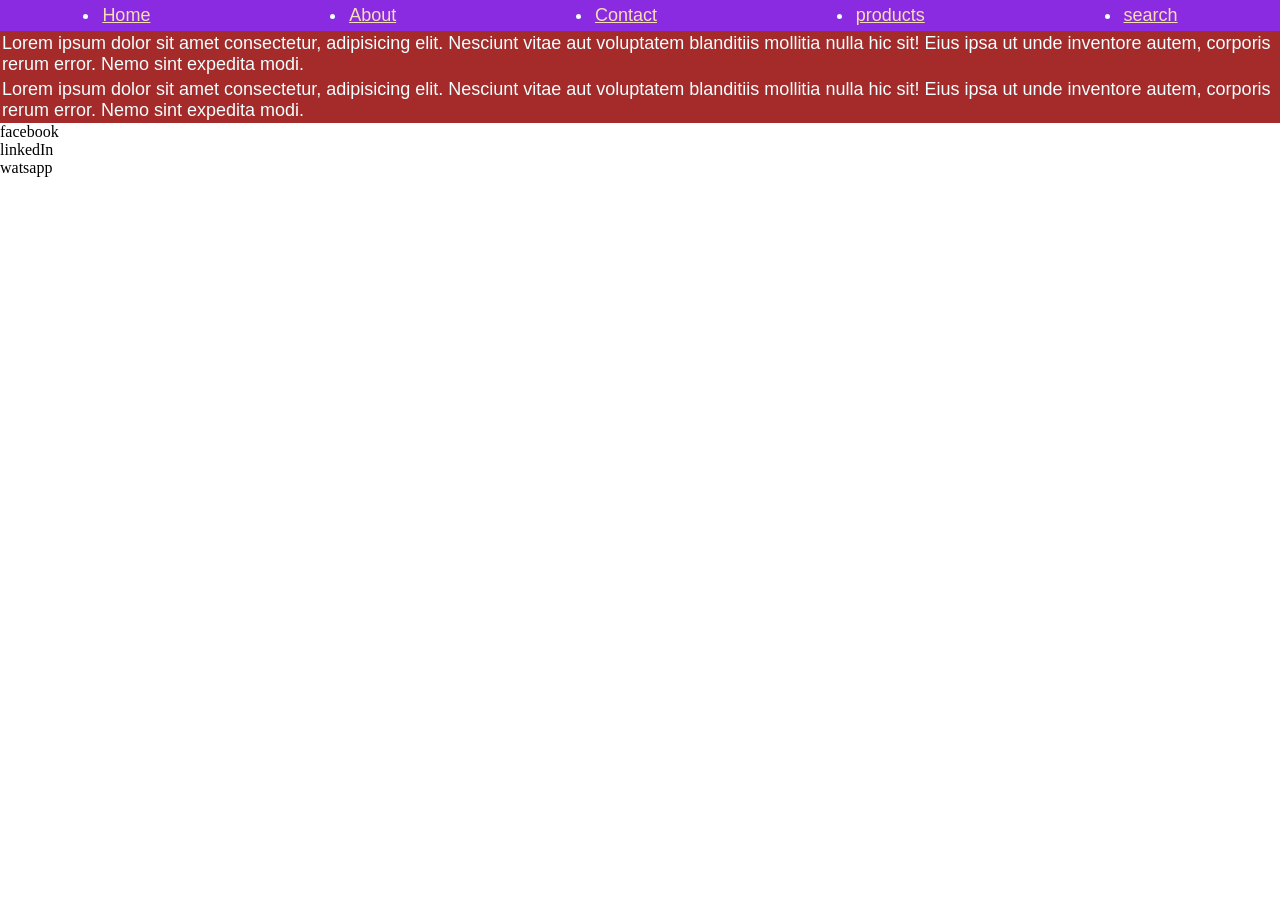
==== index.html @ 438b3487 "revert:handel github pages" ====
<!DOCTYPE html>
<html lang="en">
<head>
    <meta charset="UTF-8">
    <meta name="viewport" content="width=device-width, initial-scale=1.0">
    <title>Document</title>
    <link rel="stylesheet" href="style.css">
</head>
<body>
    



    <!-- navbar -->
<nav>
    <ul>
        <li><a href="">Home</a></li>
        <li><a href="">About</a></li>
        <li><a href="">Contact</a></li>
        <li><a href="">products</a></li>
        <li><a href="">search</a></li>

    </ul>
</nav>

    <!-- slider -->
<section>
    <p>
        Lorem ipsum dolor sit amet consectetur, adipisicing elit. Nesciunt vitae aut voluptatem blanditiis mollitia nulla hic sit! Eius ipsa ut unde inventore autem, corporis rerum error. Nemo sint expedita modi.
    </p>
</section>
<section>
    <p>
        Lorem ipsum dolor sit amet consectetur, adipisicing elit. Nesciunt vitae aut voluptatem blanditiis mollitia nulla hic sit! Eius ipsa ut unde inventore autem, corporis rerum error. Nemo sint expedita modi.
    </p>
</section>


<footer>
    <ul>
        <li>facebook</li>
        <li>linkedIn</li>
        <li>watsapp</li>
    </ul>
</footer>
</body>
</html>
---- style.css ----
*{
    box-sizing: border-box;
    padding: 0;
    margin: 0;
}

nav ul {
    display: flex;
    justify-content: space-around;
    text-align: center;
    padding: 3px;
    background-color: blueviolet;
}

nav ul li {
    color:azure;
    font-size: large;
    font-family: 'Franklin Gothic Medium', 'Arial Narrow', Arial, sans-serif;
    padding: 2px;
    
}
nav ul li a {
    cursor: none;
    color: wheat;
}

p{
      color:azure;
    font-size: large;
    font-family: 'Franklin Gothic Medium', 'Arial Narrow', Arial, sans-serif;
    padding: 2px;
    background-color: brown;
    
}
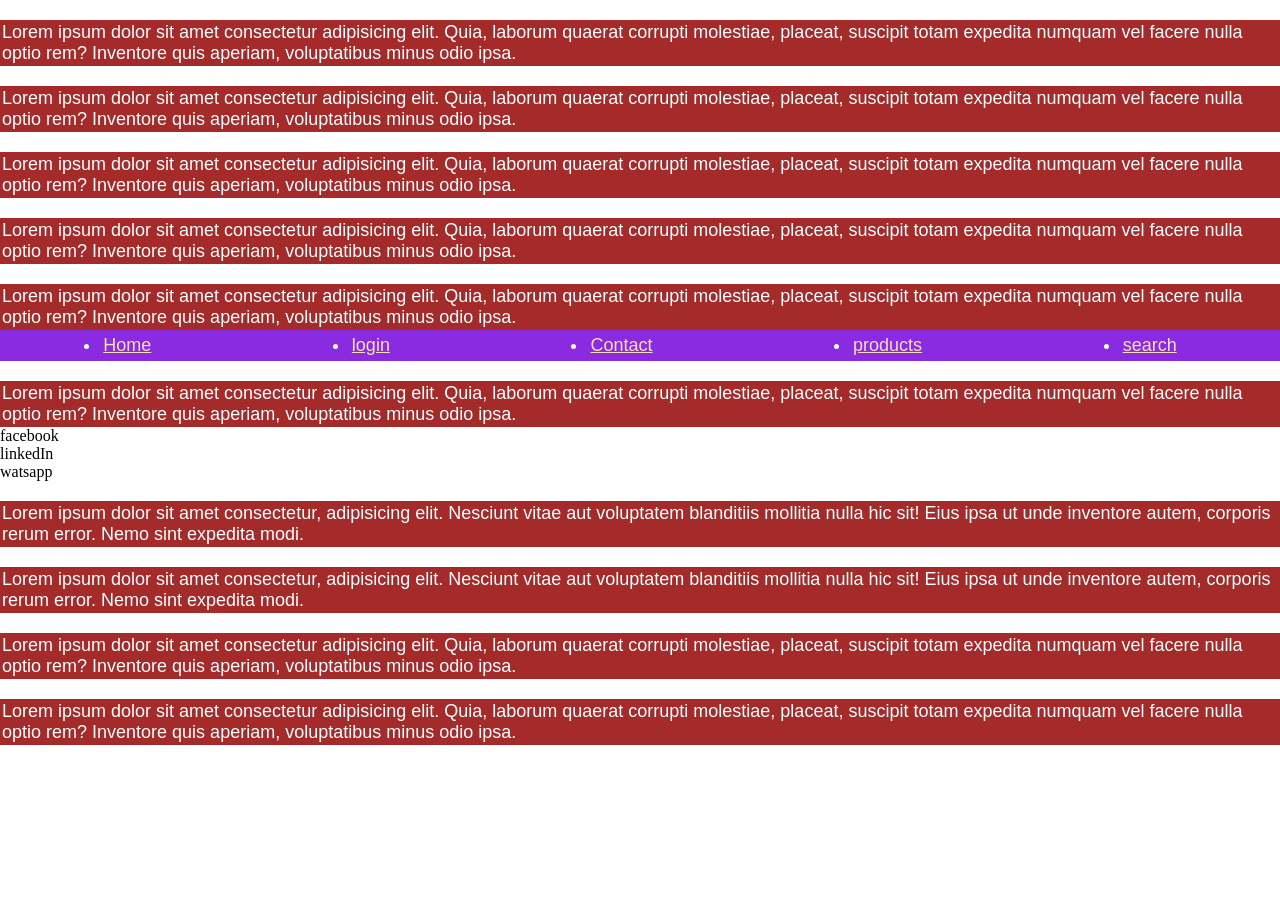
==== commit 90b2b91f: "docs:try make conflicts in pull request" ====
--- a/index.html
+++ b/index.html
@@ -8,22 +8,58 @@
 </head>
 <body>
     
-
+<section>
+    <p>
+        Lorem ipsum dolor sit amet consectetur adipisicing elit. Quia, laborum quaerat corrupti molestiae, placeat, suscipit totam expedita numquam vel facere nulla optio rem? Inventore quis aperiam, voluptatibus minus odio ipsa.
+    </p>
+</section>
+<section>
+    <p>
+        Lorem ipsum dolor sit amet consectetur adipisicing elit. Quia, laborum quaerat corrupti molestiae, placeat, suscipit totam expedita numquam vel facere nulla optio rem? Inventore quis aperiam, voluptatibus minus odio ipsa.
+    </p>
+</section>
+<section>
+    <p>
+        Lorem ipsum dolor sit amet consectetur adipisicing elit. Quia, laborum quaerat corrupti molestiae, placeat, suscipit totam expedita numquam vel facere nulla optio rem? Inventore quis aperiam, voluptatibus minus odio ipsa.
+    </p>
+</section>
+<section>
+    <p>
+        Lorem ipsum dolor sit amet consectetur adipisicing elit. Quia, laborum quaerat corrupti molestiae, placeat, suscipit totam expedita numquam vel facere nulla optio rem? Inventore quis aperiam, voluptatibus minus odio ipsa.
+    </p>
+</section>
+<section>
+    <p>
+        Lorem ipsum dolor sit amet consectetur adipisicing elit. Quia, laborum quaerat corrupti molestiae, placeat, suscipit totam expedita numquam vel facere nulla optio rem? Inventore quis aperiam, voluptatibus minus odio ipsa.
+    </p>
+</section>
 
 
     <!-- navbar -->
 <nav>
     <ul>
-        <li><a href="">Home</a></li>
-        <li><a href="">About</a></li>
+        <li><a href="Day2/Demo/index.html">Home</a></li>
+        <li><a href="Day2/Demo/login.html">login</a></li>
         <li><a href="">Contact</a></li>
         <li><a href="">products</a></li>
         <li><a href="">search</a></li>
 
     </ul>
 </nav>
+<section>
+    <p>
+        Lorem ipsum dolor sit amet consectetur adipisicing elit. Quia, laborum quaerat corrupti molestiae, placeat, suscipit totam expedita numquam vel facere nulla optio rem? Inventore quis aperiam, voluptatibus minus odio ipsa.
+    </p>
+</section>
 
     <!-- slider -->
+<footer>
+    <ul>
+        <li>facebook</li>
+        <li>linkedIn</li>
+        <li>watsapp</li>
+    </ul>
+</footer>
 <section>
     <p>
         Lorem ipsum dolor sit amet consectetur, adipisicing elit. Nesciunt vitae aut voluptatem blanditiis mollitia nulla hic sit! Eius ipsa ut unde inventore autem, corporis rerum error. Nemo sint expedita modi.
@@ -34,14 +70,16 @@
         Lorem ipsum dolor sit amet consectetur, adipisicing elit. Nesciunt vitae aut voluptatem blanditiis mollitia nulla hic sit! Eius ipsa ut unde inventore autem, corporis rerum error. Nemo sint expedita modi.
     </p>
 </section>
+<section>
+    <p>
+        Lorem ipsum dolor sit amet consectetur adipisicing elit. Quia, laborum quaerat corrupti molestiae, placeat, suscipit totam expedita numquam vel facere nulla optio rem? Inventore quis aperiam, voluptatibus minus odio ipsa.
+    </p>
+</section>
+<section>
+    <p>
+        Lorem ipsum dolor sit amet consectetur adipisicing elit. Quia, laborum quaerat corrupti molestiae, placeat, suscipit totam expedita numquam vel facere nulla optio rem? Inventore quis aperiam, voluptatibus minus odio ipsa.
+    </p>
+</section>
 
-
-<footer>
-    <ul>
-        <li>facebook</li>
-        <li>linkedIn</li>
-        <li>watsapp</li>
-    </ul>
-</footer>
 </body>
 </html>
--- a/style.css
+++ b/style.css
@@ -25,6 +25,7 @@
 }
 
 p{
+    margin-top: 20px;
       color:azure;
     font-size: large;
     font-family: 'Franklin Gothic Medium', 'Arial Narrow', Arial, sans-serif;
